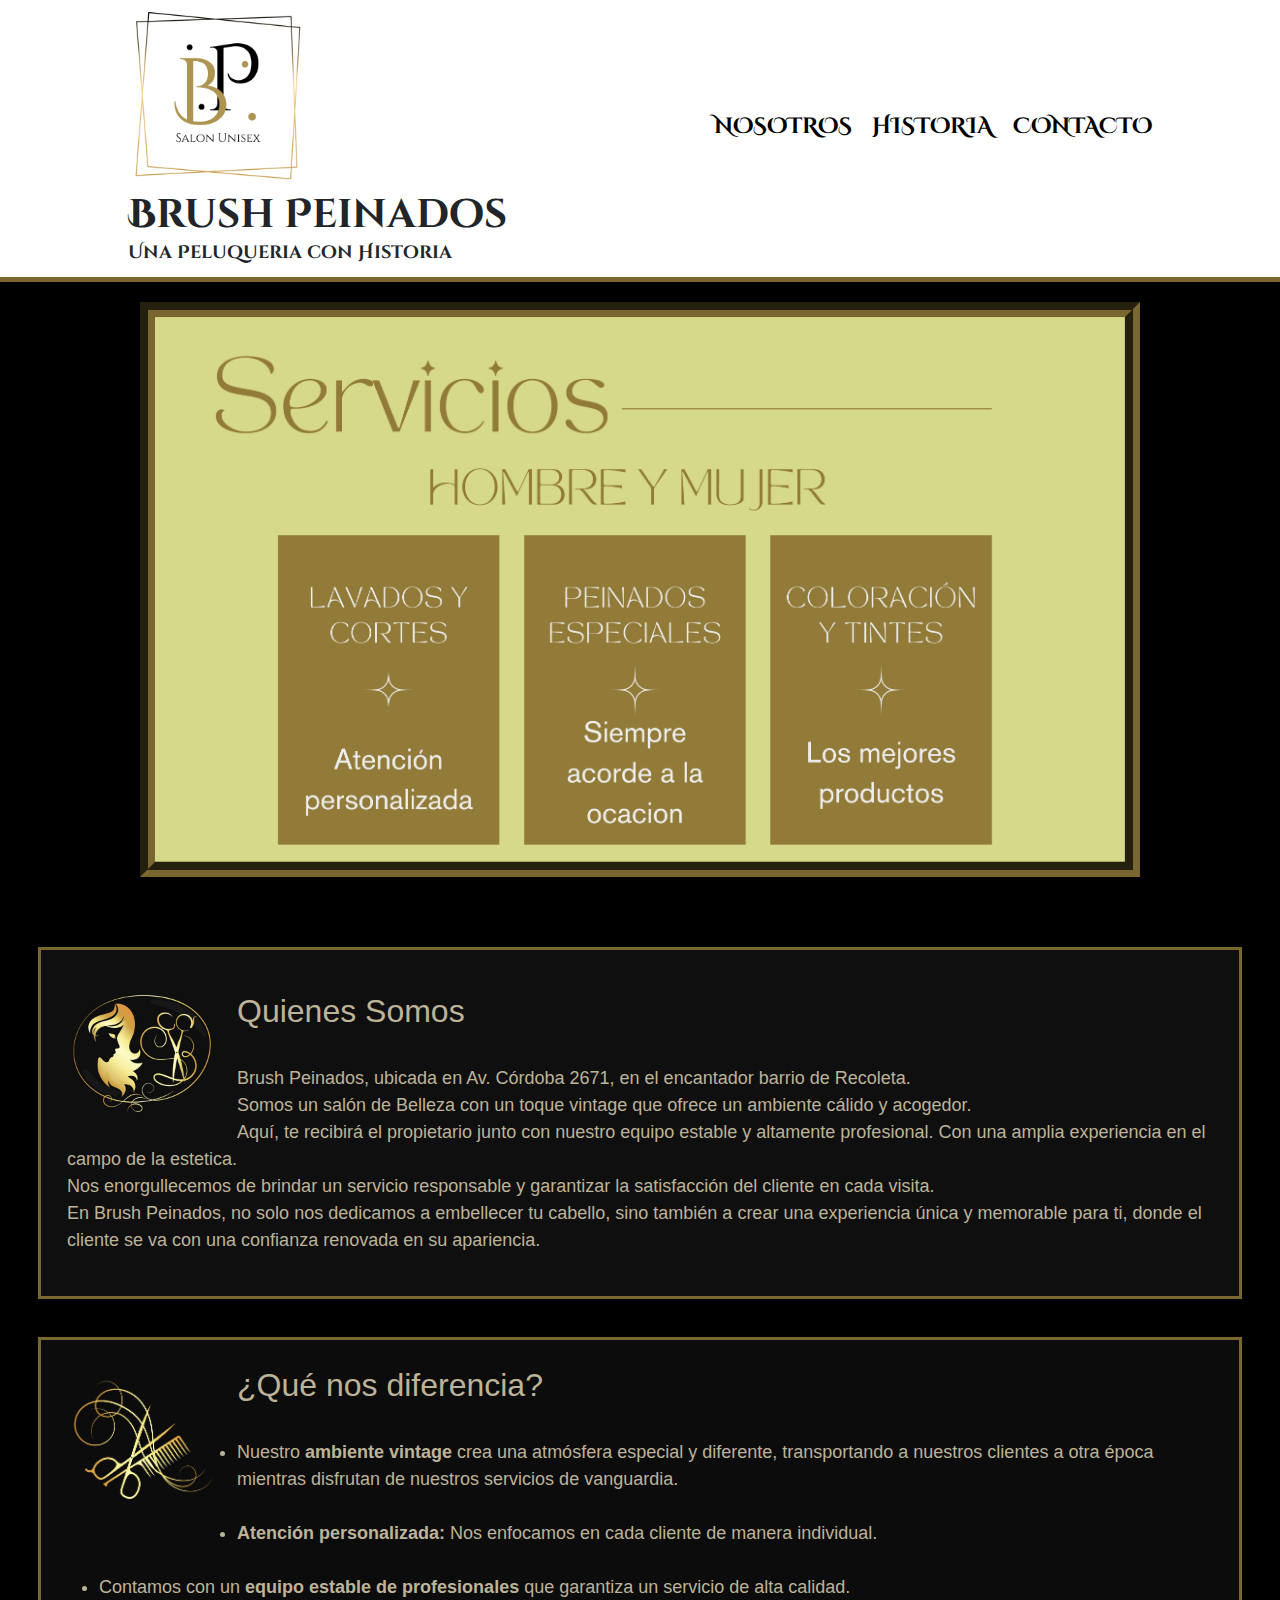
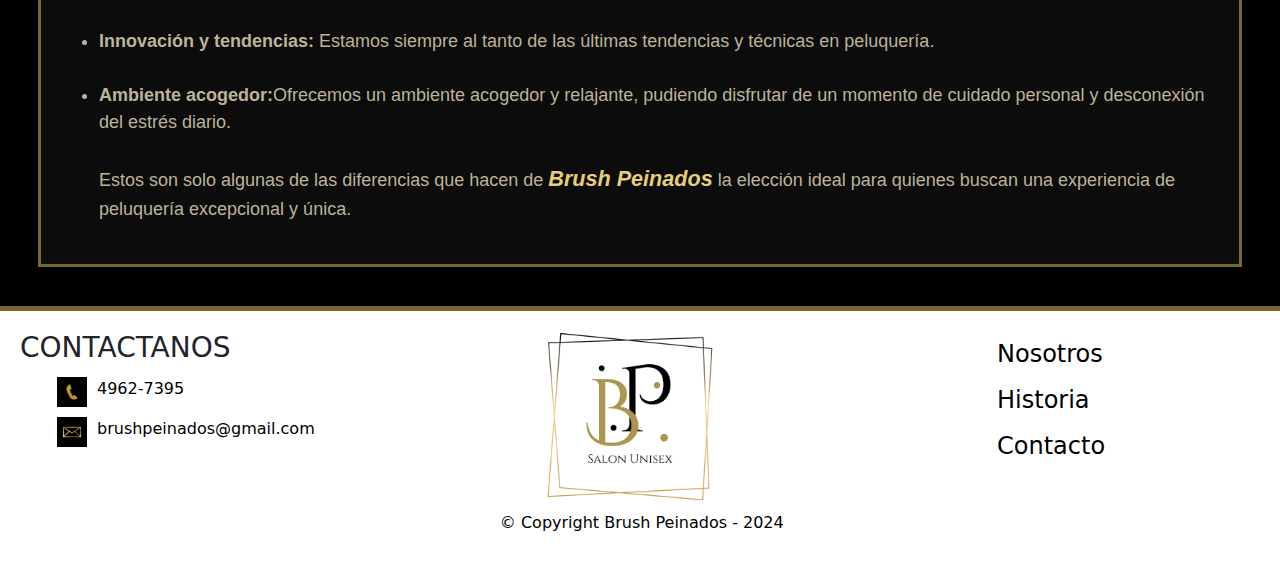
==== index.html @ a0d1d006 "primer commit" ====
<!DOCTYPE html>
<html lang="es">

<head>
  <meta charset="UTF-8" />
  <meta name="viewport" content="width=device-width, initial-scale=1.0" />
  <link href="https://cdn.jsdelivr.net/npm/bootstrap@5.3.3/dist/css/bootstrap.min.css" rel="stylesheet"
    integrity="sha384-QWTKZyjpPEjISv5WaRU9OFeRpok6YctnYmDr5pNlyT2bRjXh0JMhjY6hW+ALEwIH" crossorigin="anonymous" />

  <link rel="preconnect" href="https://fonts.googleapis.com">
  <link rel="preconnect" href="https://fonts.gstatic.com" crossorigin>
  <link href="https://fonts.googleapis.com/css2?family=Cinzel+Decorative:wght@400;700;900&display=swap"
    rel="stylesheet">

  <link rel="icon" href="./imagenes/Black White Elegant Monogram Initial Name Logo.png" />

  <link rel="preconnect" href="https://fonts.googleapis.com" />
  <link rel="preconnect" href="https://fonts.gstatic.com" crossorigin />
  <link href="https://fonts.googleapis.com/css2?family=Alex+Brush&display=swap" rel="stylesheet" />

  <link rel="stylesheet" href="contacto.html">
  <link rel="stylesheet" href="historia.html">
  <link rel="stylesheet" href="reset.css" />
  <link rel="stylesheet" href="style.css" />
  <title>Brush Peinados</title>
</head>

<body>
  <header>
    <div class="caja">
      <div class="cajalogo">
        <img class="logoCabecera" src="./imagenes/Black White Elegant Monogram Initial Name Logo.png" />
        <h2 class="nombre">Brush Peinados</h2>
        <h3 class="leyenda">Una Peluqueria con Historia</h3>
      </div>
      <nav>
        <ul>

          <li><a href="#nosotros">Nosotros</a></li>
          <li><a href="historia.html">Historia</a></li>
          <li><a href="contacto.html">Contacto</a></li>
        </ul>
      </nav>
    </div>
  </header>
  <main>
    <section class="carfotos" >
      <div id="carouselExampleSlidesOnly" class="carousel slide" data-bs-ride="carousel">
        <div class="carousel-inner">
          <div class="carousel-item active">
            <img src="./imagenes/bannerOcre2.jpg" class="d-block w-100" alt="...">
          </div>
          <div class="carousel-item">
            <img src="./imagenes/bannerOcre4.jpg" class="d-block w-100" alt="...">
          </div>
          <div class="carousel-item">
            <img src="./imagenes/bannerOcre1.jpg" class="d-block w-100" alt="...">
          </div>
          <div class="carousel-item">
            <img src="./imagenes/bannerOcre5.jpg" class="d-block w-100" alt="...">
          </div>
          <div class="carousel-item">
            <img src="./imagenes/bannerOcre6.jpg" class="d-block w-100" alt="...">
          </div>
        </div>
      </div>
    </section>
    

 </main>

  <div id="nosotros" class="nosotros">
    <p>
      <img src="./imagenes/tijera2.jpg" alt="">
      <h4 class="titulo">Quienes Somos</h4>
      <br>
      
      Brush Peinados, ubicada en Av. Córdoba 2671, en el encantador barrio de
      Recoleta.
      <br />
      Somos un salón de Belleza con un toque vintage que ofrece un ambiente
      cálido y acogedor.
      <br />
      Aquí, te recibirá el propietario junto con nuestro equipo estable y
      altamente profesional. Con una amplia experiencia en el campo de la
      estetica.
      <br />
      Nos enorgullecemos de brindar un servicio responsable y garantizar la
      satisfacción del cliente en cada visita.
      <br />
      En Brush Peinados, no solo nos dedicamos a embellecer tu cabello, sino
      también a crear una experiencia única y memorable para ti, donde el
      cliente se va con una confianza renovada en su apariencia.
    </p>
  </div>

  <section class="diferenciales">
<img src="./imagenes/tijera4.jpg" alt="">
    <h4 class="titulo">¿Qué nos diferencia?</h4>
<br>
    <div class="contenido-diferenciales">
      <ul class="lista-diferenciales">
        <li class="items"> Nuestro <b>ambiente vintage</b> crea una atmósfera especial y diferente,
          transportando a nuestros clientes a otra época mientras disfrutan de nuestros servicios de vanguardia.</li>
        <br>
        <li class="items"><b>Atención personalizada:</b> Nos enfocamos en cada cliente de manera individual.</li>
        <br>
        <li class="items">Contamos con un <b>equipo estable de profesionales</b> que garantiza un servicio de alta
          calidad.
        </li>
        <br>
        <li class="items"><b>Innovación y tendencias:</b> Estamos siempre al tanto de las últimas tendencias y técnicas en
          peluquería.</li>
        <br>
        <li class="items"><b>Ambiente acogedor:</b>Ofrecemos un ambiente acogedor y relajante, pudiendo disfrutar de un momento de cuidado personal y desconexión del estrés diario.</li>
        <br>
      
          <p class="BP">Estos son solo algunas de las diferencias que hacen de <b><i>Brush Peinados</i> </b>la elección ideal para quienes buscan
          una experiencia de peluquería excepcional y única.</b></p>
      </ul>
    </div>

  </section>


  </div>
  <footer class="footer">
    <section id="datos">
      <h3>CONTACTANOS</h3>
      <ul>
        <li>
          <div id="tele">
            <img src="./imagenes/dorado-telephone-png.jpg" alt="" />
            <p>4962-7395</p>
          </div>
        </li>
        <li>
          <div id="mails">
            <img
              src="./imagenes/plantilla-vector-icono-sobre-moda-color-dorado.png"
              alt=""
            />
            <p>brushpeinados@gmail.com</p>
          </div>
        </li>
      </ul>
    </section>

    <section class="centro">
      <a href="index.html"
        ><img
          class="logo"
          src="./imagenes/Black White Elegant Monogram Initial Name Logo.png"
      /></a>
      <p class="copyright">&copy Copyright Brush Peinados - 2024</p>
    </section>

    <section class="return">
      <ul>
        <li><a href="index.html">Nosotros</a></li>
        <li><a href="historia.html">Historia</a></li>
        <li><a href="contacto.html">Contacto</a></li>
      </ul>
    </section>
  </footer>
  <script src="https://cdn.jsdelivr.net/npm/bootstrap@5.3.3/dist/js/bootstrap.bundle.min.js"
    integrity="sha384-YvpcrYf0tY3lHB60NNkmXc5s9fDVZLESaAA55NDzOxhy9GkcIdslK1eN7N6jIeHz"
    crossorigin="anonymous"></script>
</body>

</html>
---- style.css ----
body {
    background: #000000;
}

header {
    background-color: white;

}

.cajalogo {
    align-items: center;
    display: contents;
}


.logoCabecera {
    margin-left: 10%;
    margin-top: 10px;
    width: 180px;
}

.nombre {
    align-items: center;
    font-family: cinzel decorative;
    font-size: 40px;
    font-style: normal;
    font-weight: 600;
    margin-bottom: 1px;
    margin-left: 10%;
    margin-top: 1px;
}

.leyenda {
    align-items: center;
    font-family: cinzel decorative;
    font-size: 18px;
    font-weight: 600;
    margin-bottom: 3px;
    margin-left: 10%;
    margin-top: 3px;
}

.caja {
    background-color: white;
    border-bottom: 5px solid #7A6730;
    margin: 0 auto;
    margin-bottom: 20px;
    padding-bottom: 10px;
    position: relative;
    width: 100%;
}


nav {
    position: absolute;
    right: 10%;
    top: 110px;
}

nav li {
    display: inline;
    margin: 0 0 0 15px;
}

nav a {
    color: #000000;
    font-family: cinzel decorative;
    font-size: 22px;
    font-weight: bold;
    text-decoration: none;
    text-transform: uppercase;
}

nav a:hover {
    color: #7A6730;
    font-size: xx-large;
}


#carouselExampleInterval {
    margin-left: 17%;
    width: 100%;
}

.nosotros {
    background: #0f0f0f;
    border: solid #7A6730;
    color: #BDB398;
    font-family: 'Lucida Sans', 'Lucida Sans Regular', 'Lucida Grande', 'Lucida Sans Unicode', Geneva, Verdana, sans-serif;
    font-size: large;
    margin: 3%;
    padding: 2%;
}

.nosotros img {
    float: left;
    margin: 0 20px 20px 0;
    width: 150px;
}

.diferenciales {
    background: #0c0c0c;
    border: solid #7A6730;
    color: #BDB398;
    font-family: 'Lucida Sans', 'Lucida Sans Regular', 'Lucida Grande', 'Lucida Sans Unicode', Geneva, Verdana, sans-serif;
    font-size: large;
    margin: 3%;
    padding: 2%;
}

.diferenciales img {
    float: left;
    margin: 0 20px 20px 0;
    width: 150px;
}

.lista-diferenciales {
    width: 100%;
}

.items {
    line-height: 1.5;
}

.BP i {
    color: #e6cd79;
    font-size: larger;
}

.titulo {
    font-size: xx-large;

}

/*aca comienza Historia*/
.textHisto {
    border: solid #7A6730;
    color: #7A6730;
    font-family: Verdana, Geneva, Tahoma, sans-serif;
    font-size: x-large;
    margin: 5%;
    padding: 50px;
    text-align: center;
}

#peluHisto {
    font-family: cinzel decorative;
    font-size: xxx-large;
    font-weight: 500;
    margin-bottom: 15px;
    margin-top: 10px;
    text-align: center;
}

.carfotos {
    border: solid #7A6730;
    border-image-slice: 60px;
    border-style: groove;
    border-width: 15px;
    margin: auto;
    /* Centrar el carrusel */
    margin-bottom: 70px;
    max-width: 1000px;
    /* Tamaño máximo del carrusel */

}

#carouselExampleControlsNoTouching {
    border: solid #7A6730;
    border-image-slice: 60px;
    border-style: groove;
    border-width: 15px;
    margin: auto;
    /* Centrar el carrusel */
    margin-bottom: 70px;
    max-width: 1000px;
    /* Tamaño máximo del carrusel */
}

.mayuscula {
    font-family: cinzel decorative;
    font-size: xxx-large;
    font-weight: 500;
}

/*xxxxxxxxxxxxxxxxxxxxxxxxxxxxxxxxxxxxxxxxxxxxxxxxxxxxxxxxxxxxxxxxxxxxxxxxxxxxx*/
/*ACA COMIENZA EL FOOTER*/
.footer {
    background: white;
    border-top: 5px solid #7A6730;
    display: flex;
    justify-content: space-between;
    padding: 20px;
}

.footer ul {
    list-style-type: none;
}

.footer li {
    padding: 5px;
}

.datos {
    display: block;
    width: 300px;
}

.datos h3 {
    margin-bottom: 10px;
}


#tele {
    display: flex;
}

#tele img {
    width: 30px;
}

#tele p {
    margin-bottom: 2px;
    margin-left: 10px;
}

#mails {
    display: flex;
}

#mails img {
    width: 30px;
}

#mails p {
    margin-bottom: 2px;
    margin-left: 10px;
}

.centro {
    align-items: center;
    display: block;
    justify-content: center;
    width: 400px;
}

.logo {
    margin-left: 100px;
    margin-right: 100px;
    width: 180px;
}

.footer p {
    color: #000000;
    font-size: medium;
    font-weight: 400;
    margin-left: 60px;
}

.copyright {
    color: #FFFFFF;
    font-size: 15px;

}

.return {

    display: block;
    font-size: x-large;
    width: 300px;
}

.return a {
    color: #000000;
    text-decoration: none;
}

/*XXXXXXXXXXXXXXXXXXXXXXXXXXXXXXXXXXXXXXXXXXXXXXXXXXXXXXXXXXXXXXXXXXXXXXXXXXXXXXXXXXXXXXXXXXXXXX*/
/*ACA COMIENZA EL FORMA DE CONTACTOS*/
.contenedorContacto {
    display: flex;
    /* Utilizamos flexbox para manejar el diseño de los elementos */
    margin: 10px;
    margin-block: 10px;
}

.formulario {
    flex: 1;
    /* El formulario ocupa el espacio restante */
    padding: 10PX;
    /* Ancho máximo del 50% */
    /*padding: 20px; Añadimos un espacio interior para mayor legibilidad */
}





#mensaje {
    font-size: large;
}

form {
    margin: 20px;
}

form label,
form legend {
    color: #7A6730;
    display: block;
    font-size: 20px;
    margin: 10px;
}

.contact,
.turnos {
    border: solid #7A6730;
    margin-top: 20px;
    width: 50%;
}

.input-padron {
    display: block;
    margin: 0 0 20px;
    padding: 10px 25px;
    width: 100%;
}

.checkbox {
    margin: 20px 0;
}

.enviar {
    background: #7A6730;
    border: none;
    border-radius: 5px;
    color: white;
    cursor: pointer;
    font-size: 18px;
    font-weight: bold;
    padding: 15px 0;
    transition: 1s all;
    width: 40%;
}

.enviar:hover {
    background: #362d13;
    transform: scale(1.1);
}

/*TABLA DE HORARIOS*/

aside {
    align-items: center;
    flex: 1;
    margin: 20px;

}

table {
    border-radius: 5px;
    margin: 40px 40px;

}

.horarios {
    margin-left: 90px;
    padding-top: 20px;
}

thead {
    background: #7A6730;
    color: white;
    font-weight: bold;
}

td,
th {
    border: 1px solid #7A6730;
    padding: 8px 15px;
}

.info {
    color: #BDB398;
   
    flex-direction: column;
    margin: 80px;
    padding-left: 50px;
}


.info img {
    width: 40px;
}
.info a{
    color: #7A6730;
    display: flex;
    text-decoration: none;

}
.info p{
    font-size: larger;
    margin-left: 15px;
    margin-top: 10px;
}

.colorTexto {
    color: #BDB398;
}


#mapa {
    background-color: #7A6730;
    padding: 2em 0
}

#mapa h3 {
    color: white;
    font-family: cinzel decorative;
    font-weight: 400;
    margin: 0 0 2em;
    margin-bottom: 9px;
    text-align: center;
}

#mapa p {
    color: white;
    font-family: cinzel decorative;
    font-weight: 400;
    margin: 0 0 2em;
    margin-top: 5px;
    text-align: center;

}

.mapa-contenido {

    margin: 0 auto;
    width: 940px;
}

/*Aquí inicia el CSS para nuestra home*/
.banner {
    width: 100%;
}

.principal {
    background: #FEFEFE;
    margin: 0 auto;
    padding: 3em 0;
    width: 940px;
}



.principal p {
    margin: 0 0 1em;
}

.principal strong {
    font-weight: bold;
}

.principal em {
    font-style: italic;
}

.utensilios {
    float: left;
    margin: 0 20px 20px 0;
    width: 120px;
}

.mapa {
    background: linear-gradient(#FEFEFE, #888888);
    padding: 3em 0
}

.mapa p {
    margin: 0 0 2em;
    text-align: center;
}

.mapa-contenido {
    margin: 0 auto;
    width: 940px;
}


.imagen-diferenciales {
    box-shadow: 10px 10px 30px 15px #000000;
    transition: 400ms;
    width: 60%;
}

.imagen-diferenciales:hover {
    opacity: 0.3;
}

/*xxxxxxxxxxxxxxxxxxxxxxxxxxxxxxxxxxxxxxxxxxxxxxxxxxxxxxxxxxxx*/
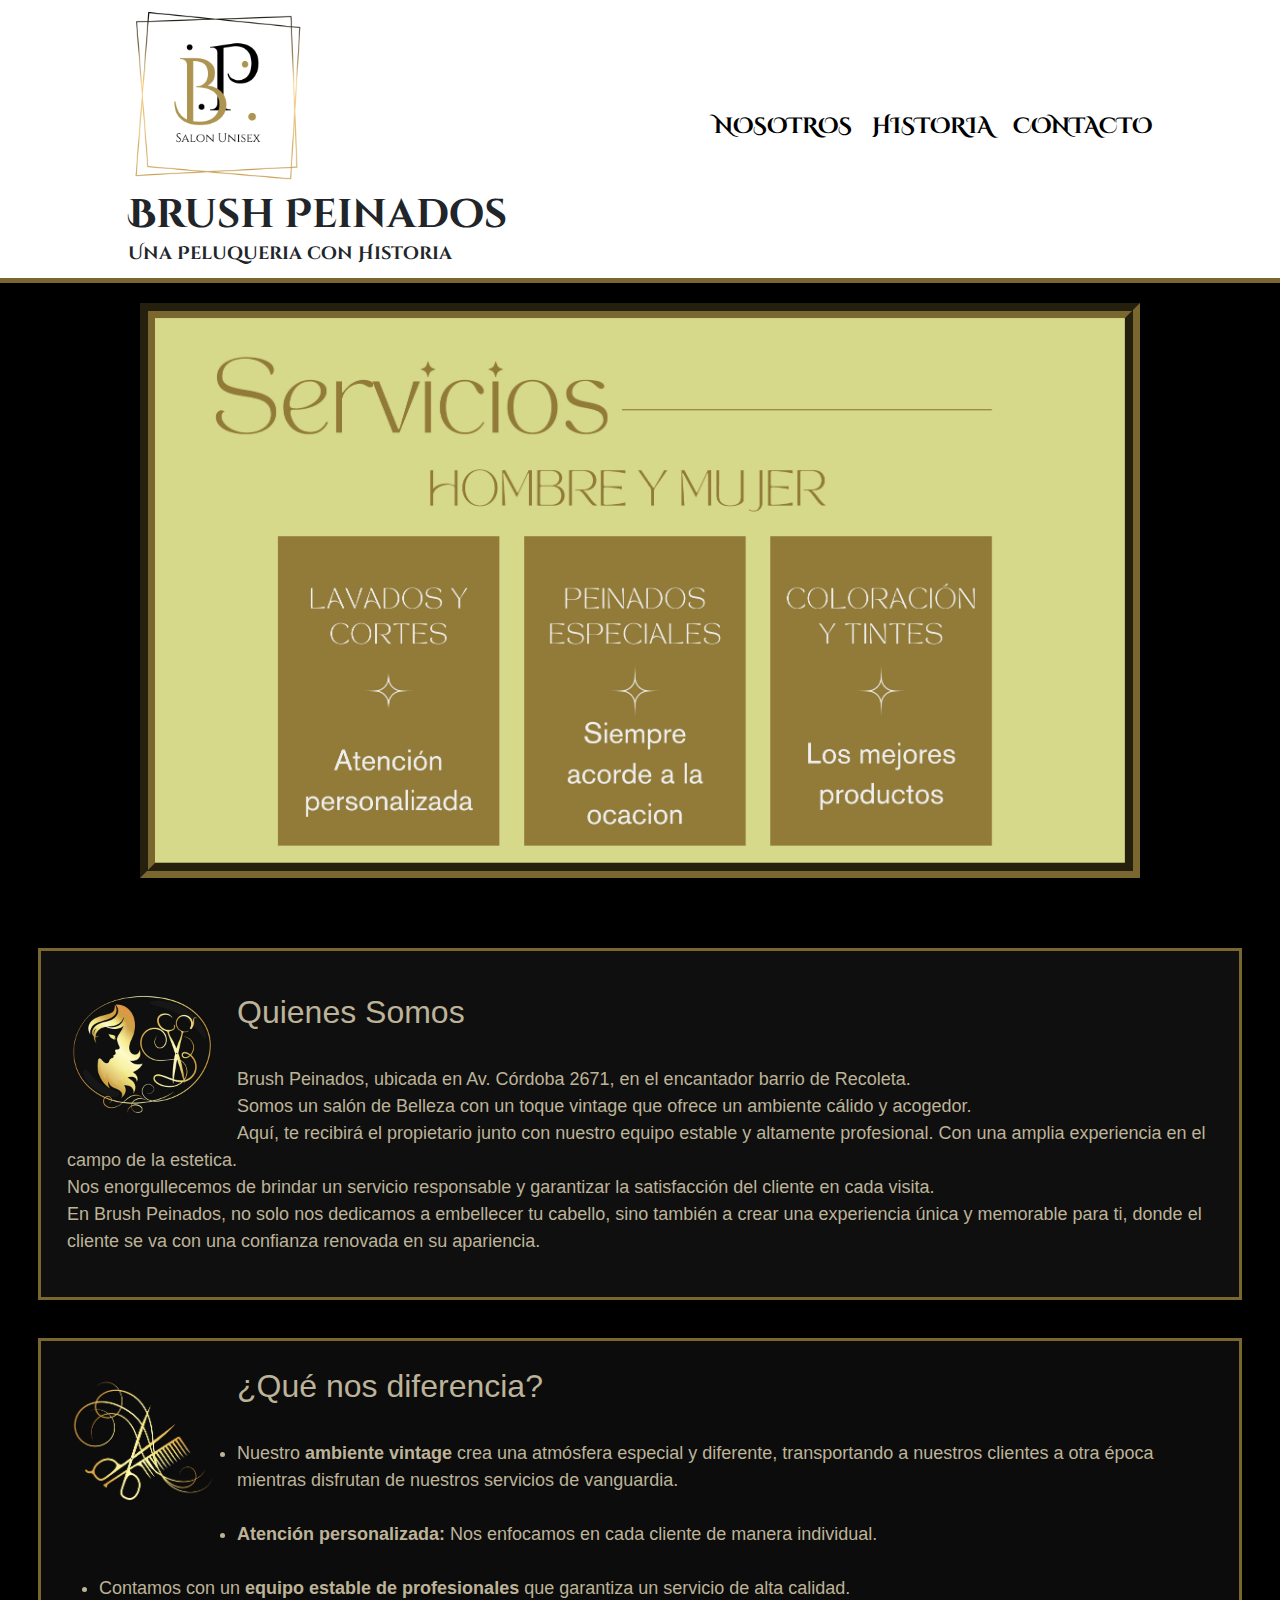
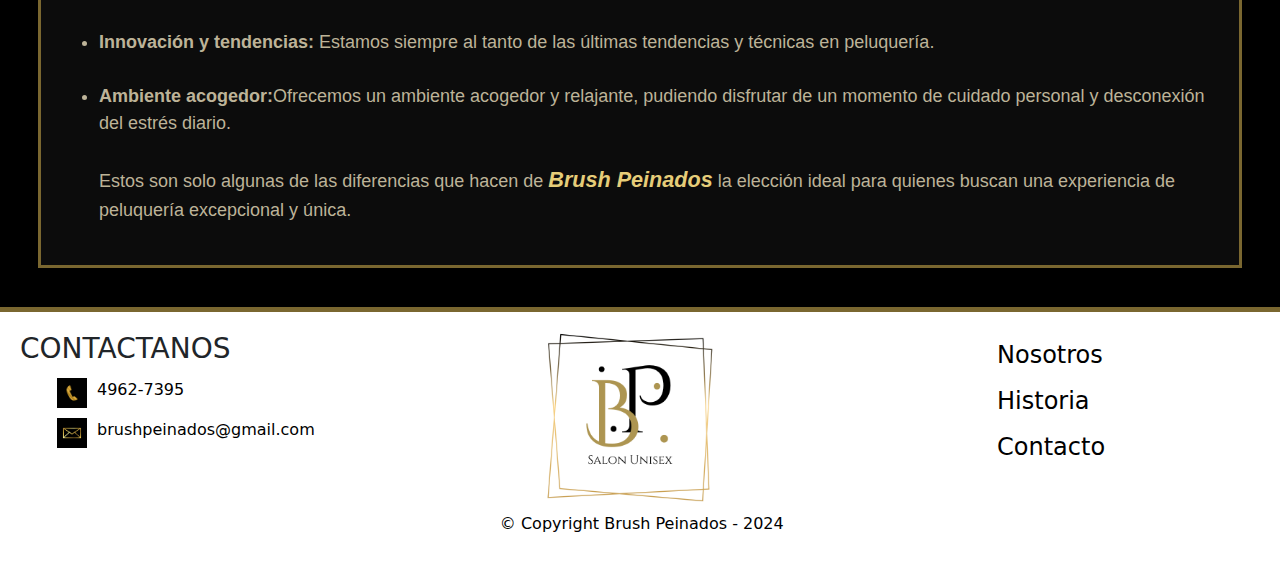
==== commit 678a895b: "segundo commit" ====
--- a/index.html
+++ b/index.html
@@ -33,8 +33,8 @@
         <h2 class="nombre">Brush Peinados</h2>
         <h3 class="leyenda">Una Peluqueria con Historia</h3>
       </div>
-      <nav>
-        <ul>
+      <nav class="nav">
+        <ul class="ul">
 
           <li><a href="#nosotros">Nosotros</a></li>
           <li><a href="historia.html">Historia</a></li>
--- a/style.css
+++ b/style.css
@@ -41,14 +41,20 @@
 }
 
 .caja {
+    /*align-items: center;*/
     background-color: white;
     border-bottom: 5px solid #7A6730;
+    display: flex;
+    flex-direction: column;
+    flex-wrap: wrap; /* Permite que los elementos se envuelvan cuando no hay suficiente espacio */
+    justify-content: space-between;
     margin: 0 auto;
     margin-bottom: 20px;
     padding-bottom: 10px;
     position: relative;
     width: 100%;
 }
+
 
 
 nav {
@@ -189,9 +195,31 @@
     background: white;
     border-top: 5px solid #7A6730;
     display: flex;
+    flex-wrap: wrap;
     justify-content: space-between;
     padding: 20px;
 }
+
+@media (max-width:790px) {
+    .footer {
+        align-items: flex-start;
+      flex-direction: column;
+    }
+
+}
+
+  /* Media query para hacer el diseño responsivo */
+  @media only screen and (max-width: 870px) {
+    .caja {
+      align-items: flex-start;
+      flex-direction: column;
+    }
+
+    .ul li {
+      display: block;
+      margin-bottom: 10px;
+    }
+  }
 
 .footer ul {
     list-style-type: none;
@@ -361,11 +389,11 @@
     border-radius: 5px;
     margin: 40px 40px;
 
-}
+} 
 
 .horarios {
-    margin-left: 90px;
-    padding-top: 20px;
+   flex-flow: row wrap;
+   justify-content: center;
 }
 
 thead {
@@ -382,9 +410,10 @@
 
 .info {
     color: #BDB398;
-   
-    flex-direction: column;
-    margin: 80px;
+display: flex;
+    justify-content: space-between;
+    margin: 50px;
+   margin-top: 50px;
     padding-left: 50px;
 }
 
@@ -392,13 +421,15 @@
 .info img {
     width: 40px;
 }
-.info a{
+
+.info a {
     color: #7A6730;
     display: flex;
     text-decoration: none;
 
 }
-.info p{
+
+.info p {
     font-size: larger;
     margin-left: 15px;
     margin-top: 10px;
@@ -453,23 +484,6 @@
 
 
 
-.principal p {
-    margin: 0 0 1em;
-}
-
-.principal strong {
-    font-weight: bold;
-}
-
-.principal em {
-    font-style: italic;
-}
-
-.utensilios {
-    float: left;
-    margin: 0 20px 20px 0;
-    width: 120px;
-}
 
 .mapa {
     background: linear-gradient(#FEFEFE, #888888);
@@ -487,14 +501,8 @@
 }
 
 
-.imagen-diferenciales {
-    box-shadow: 10px 10px 30px 15px #000000;
-    transition: 400ms;
-    width: 60%;
-}
-
-.imagen-diferenciales:hover {
-    opacity: 0.3;
-}
+
+
+
 
 /*xxxxxxxxxxxxxxxxxxxxxxxxxxxxxxxxxxxxxxxxxxxxxxxxxxxxxxxxxxxx*/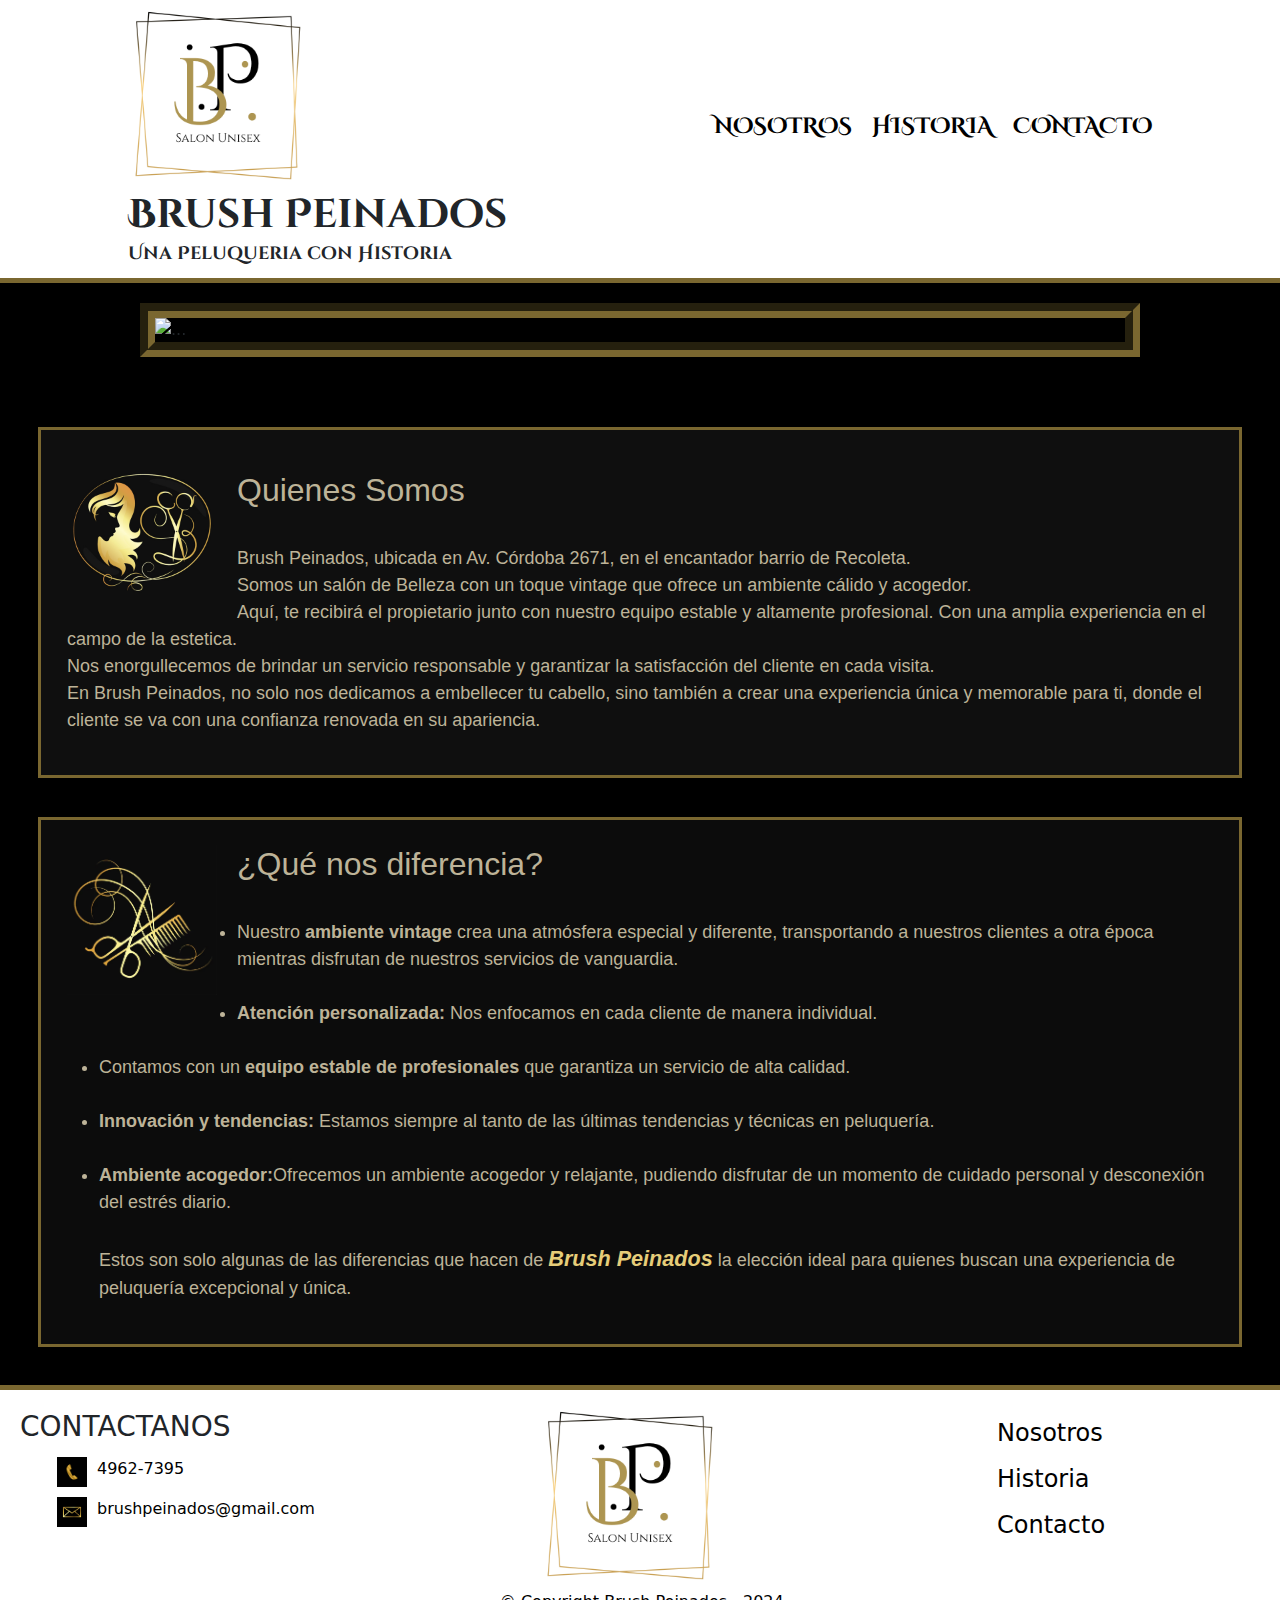
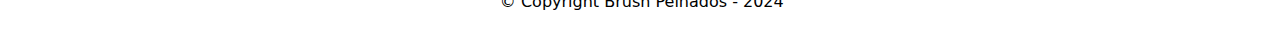
==== commit f4171e40: "arreglo de banner" ====
--- a/index.html
+++ b/index.html
@@ -48,7 +48,7 @@
       <div id="carouselExampleSlidesOnly" class="carousel slide" data-bs-ride="carousel">
         <div class="carousel-inner">
           <div class="carousel-item active">
-            <img src="./imagenes/bannerOcre2.jpg" class="d-block w-100" alt="...">
+            <img src="./imagenes/SERVICIOS.png" class="d-block w-100" alt="...">
           </div>
           <div class="carousel-item">
             <img src="./imagenes/bannerOcre4.jpg" class="d-block w-100" alt="...">
--- a/style.css
+++ b/style.css
@@ -46,7 +46,8 @@
     border-bottom: 5px solid #7A6730;
     display: flex;
     flex-direction: column;
-    flex-wrap: wrap; /* Permite que los elementos se envuelvan cuando no hay suficiente espacio */
+    flex-wrap: wrap;
+    /* Permite que los elementos se envuelvan cuando no hay suficiente espacio */
     justify-content: space-between;
     margin: 0 auto;
     margin-bottom: 20px;
@@ -57,6 +58,7 @@
 
 
 
+
 nav {
     position: absolute;
     right: 10%;
@@ -82,7 +84,7 @@
     font-size: xx-large;
 }
 
-
+/*xxxxxxxxxxxxxxxxxxxxxxxxxxxxxxxxxxxxxxxxxxxxxxxxxxxxxxxxxxxxxxx*/
 #carouselExampleInterval {
     margin-left: 17%;
     width: 100%;
@@ -203,23 +205,23 @@
 @media (max-width:790px) {
     .footer {
         align-items: flex-start;
-      flex-direction: column;
+        flex-direction: column;
     }
 
 }
 
-  /* Media query para hacer el diseño responsivo */
-  @media only screen and (max-width: 870px) {
+/* Media query para hacer el diseño responsivo */
+@media only screen and (max-width: 870px) {
     .caja {
-      align-items: flex-start;
-      flex-direction: column;
+        align-items: flex-start;
+        flex-direction: column;
     }
 
     .ul li {
-      display: block;
-      margin-bottom: 10px;
+        display: block;
+        margin-bottom: 10px;
     }
-  }
+}
 
 .footer ul {
     list-style-type: none;
@@ -388,12 +390,14 @@
 table {
     border-radius: 5px;
     margin: 40px 40px;
-
-} 
+  
+
+}
 
 .horarios {
-   flex-flow: row wrap;
-   justify-content: center;
+    flex-flow: row wrap;
+    justify-content: center;
+    padding-right: 5px;
 }
 
 thead {
@@ -410,10 +414,10 @@
 
 .info {
     color: #BDB398;
-display: flex;
+    display: flex;
     justify-content: space-between;
     margin: 50px;
-   margin-top: 50px;
+    margin-top: 50px;
     padding-left: 50px;
 }
 
